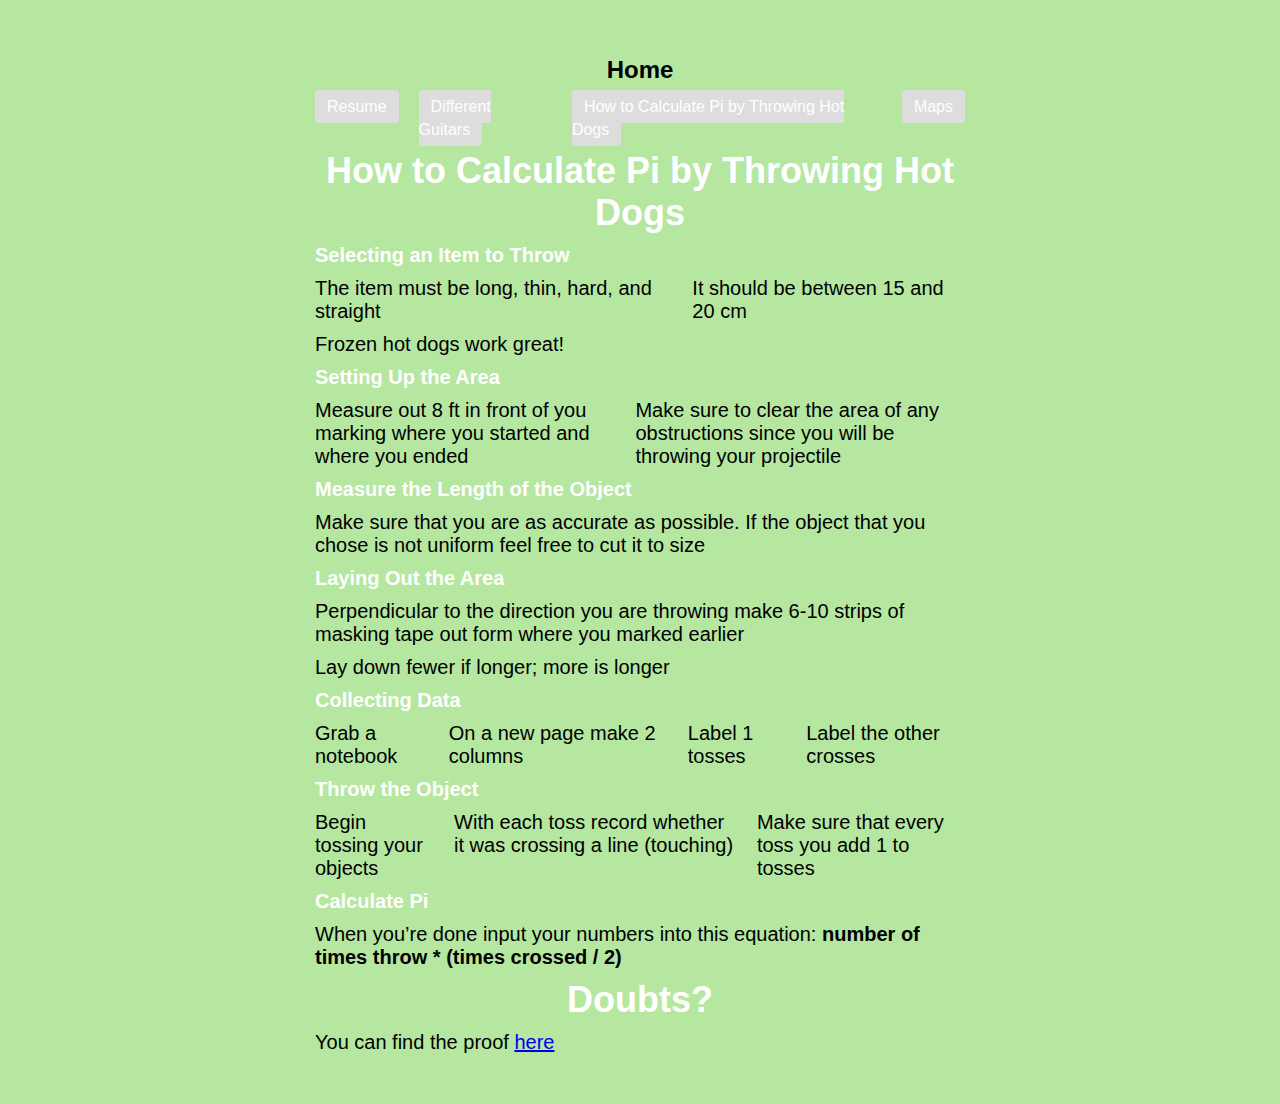
==== page2.html @ 8bf1c5e5 "Add files via upload" ====
<!DOCTYPE html>
<html lang="en">
<head>
  <meta charset="utf-8">
  <title>My Project - Home</title>
  <link rel="stylesheet" href="css/page3.css">
</head>
<body>
<header>
<section class="maincontent">
<nav>
<h1>Home</h1>
  <ul>
    <li><a href="index.html">Resume</a></li>
    <li><a href="page1.html">Different Guitars</a></li>
    <li><a href="page2.html">How to Calculate Pi by Throwing Hot Dogs</a></li>
	<li><a href="page3.html">Maps</a></li>
  </ul>
</nav>

<h2><strong>How to Calculate Pi by Throwing Hot Dogs</strong></h2>
<div>
<h4>Selecting an Item to Throw</h4>
<ul>
	<li>The item must be long, thin, hard, and straight</li>
	<li>It should be between 15 and 20 cm</li>
</ul>
<p>Frozen hot dogs work great!</p>
</div>
<div>
<h4>Setting Up the Area</h4>
<ul>
<li>Measure out 8 ft in front of you marking where you started and where you ended</li>
<li>Make sure to clear the area of any obstructions since you will be throwing your projectile</li>
</ul>
</div>
<h4>Measure the Length of the Object</h4>
<p> Make sure that you are as accurate as possible. If the object that you chose is not uniform feel free to cut it to size</p>
<div>
<h4>Laying Out the Area</h4>
<p>Perpendicular to the direction you are throwing make 6-10 strips of masking tape out form where you marked earlier</p>
<p>Lay down fewer if longer; more is longer</p>
</div>
<div>
<h4>Collecting Data</h4>
<ul>
<li>Grab a notebook</li>
<li>On a new page make 2 columns</li>
<li>Label 1 tosses</li>
<li>Label the other crosses</li>
</ul>
</div>
<div>
<h4>Throw the Object</h4>
<ul>
<li>Begin tossing your objects</li>
<li>With each toss record whether it was crossing a line (touching)</li>
<li>Make sure that every toss you add 1 to tosses</li>
</ul>
</div>
<div>
<h4>Calculate Pi</h4>
<p>When you’re done input your numbers into this equation: <strong>number of times throw * (times crossed / 2)</strong></p>

<h3>Doubts?</h3>
<p>You can find the proof <a href="https://mathworld.wolfram.com/BuffonsNeedleProblem.html">here</a></p>
</section>
</body>
</html>
---- css/page3.css ----
body {
  font-family: Arial, sans-serif;
  text-align: center;
  margin: 0;
  padding: 0;
  background-color: #ffb6c1;
}

header {
  background-color: #b5e7a0; 
  padding: 20px;
}

header h1 {
  font-size: 24px;
  margin-bottom: 10px;
}

header ul {
  list-style-type: none;
  padding: 0;
  margin: 0;
  display: flex;
  justify-content: center;
  gap: 20px;
}

header ul li a {
  font-size: 16px;
  text-decoration: none;
  color: #333;
  padding: 8px 12px;
  border-radius: 4px;
  background-color: #ddd;
  color: #000;
}
nav ul li a, section h2, section h3, section h4 {
  color: white;
}

.maincontent {
  max-width: 650px; 
  margin: 0 auto; 
  padding: 20px;
}


h2, h3 {
  font-size: 36px;
  margin: 10px 0;
}

p, ul, h4 {
  font-size: 20px;
  margin: 10px 0;
  text-align: left; 
}
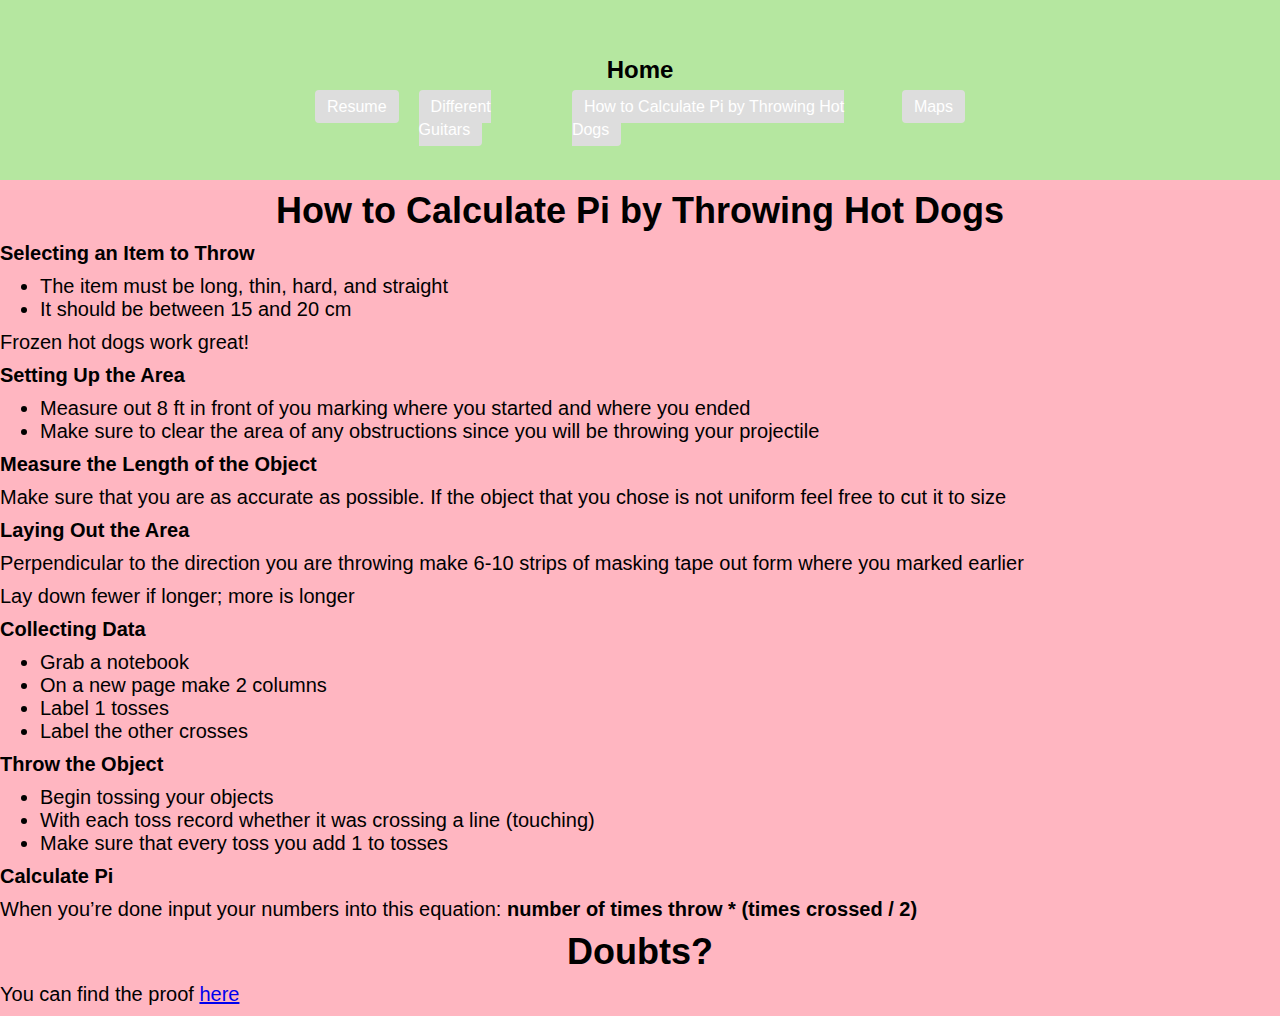
==== commit 6aa942a1: "Update page2.html" ====
--- a/page2.html
+++ b/page2.html
@@ -17,7 +17,8 @@
 	<li><a href="page3.html">Maps</a></li>
   </ul>
 </nav>
-
+</section>
+</header>
 <h2><strong>How to Calculate Pi by Throwing Hot Dogs</strong></h2>
 <div>
 <h4>Selecting an Item to Throw</h4>
